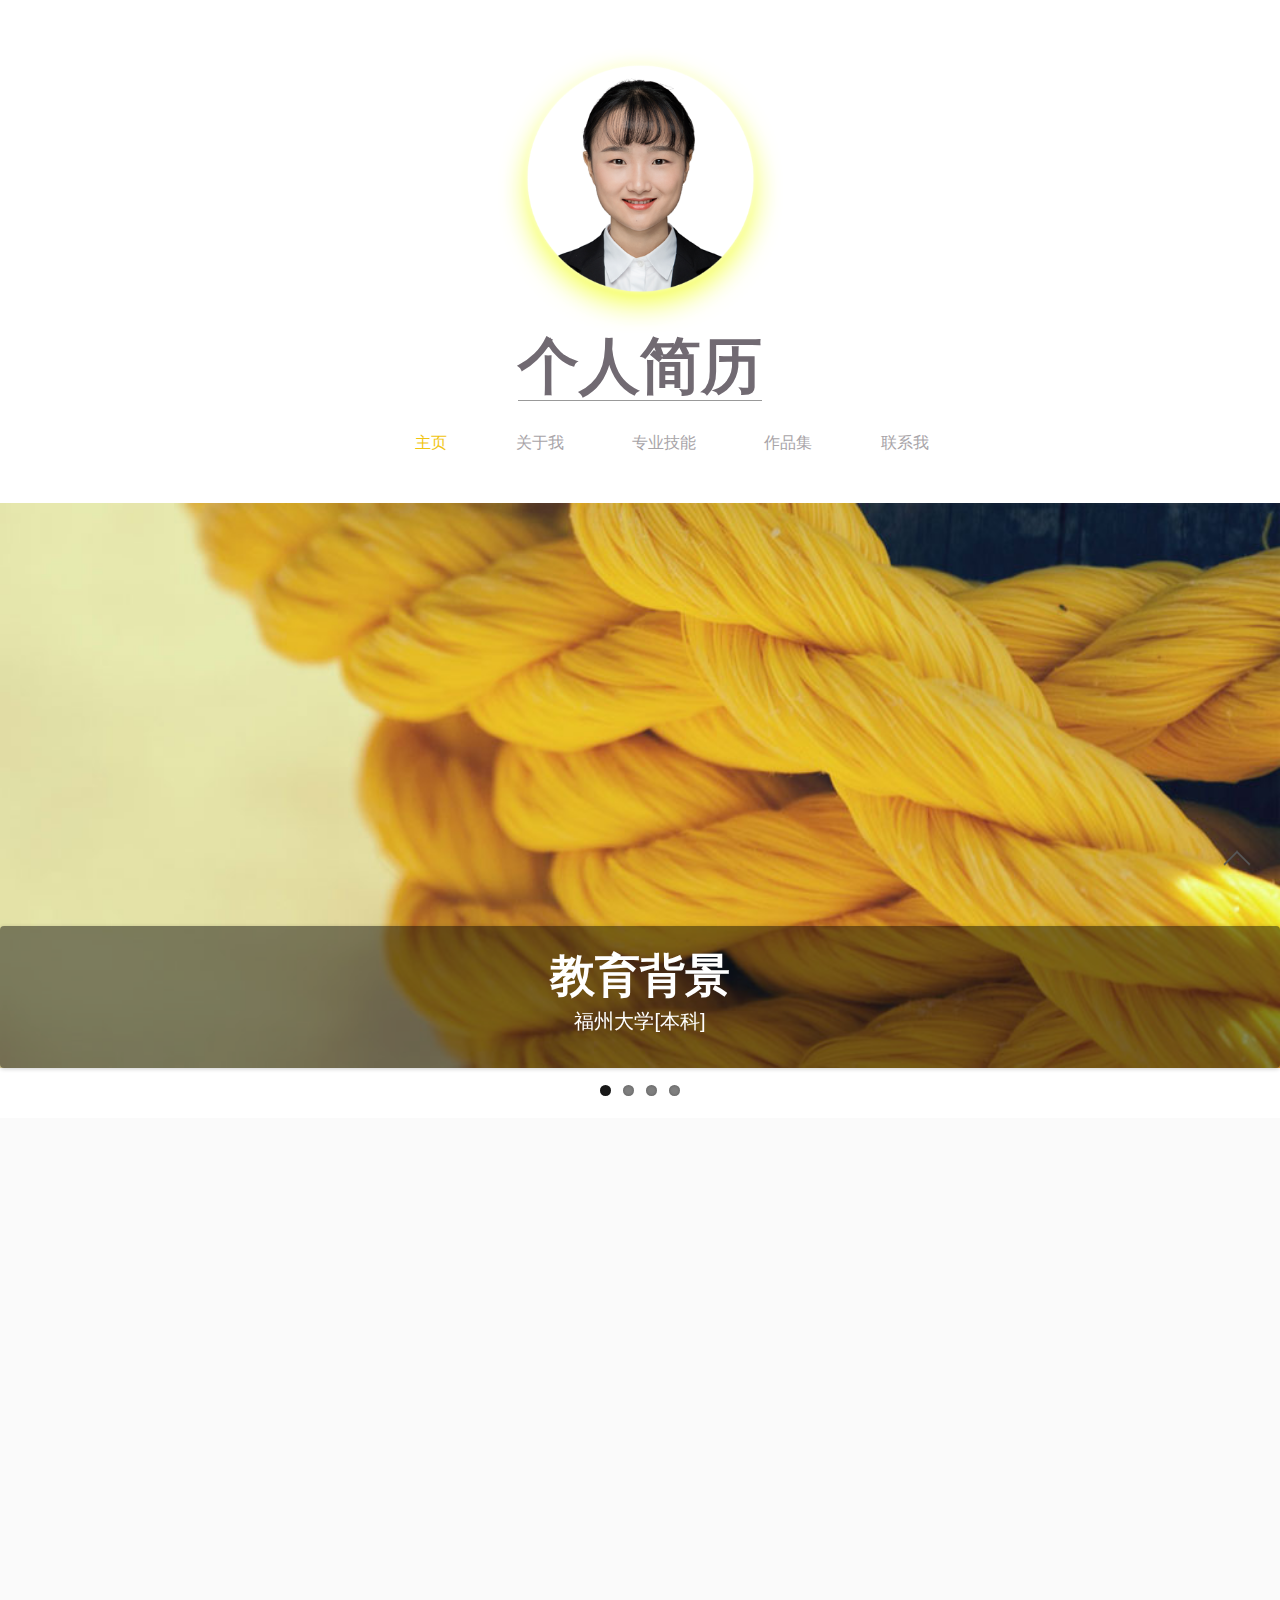
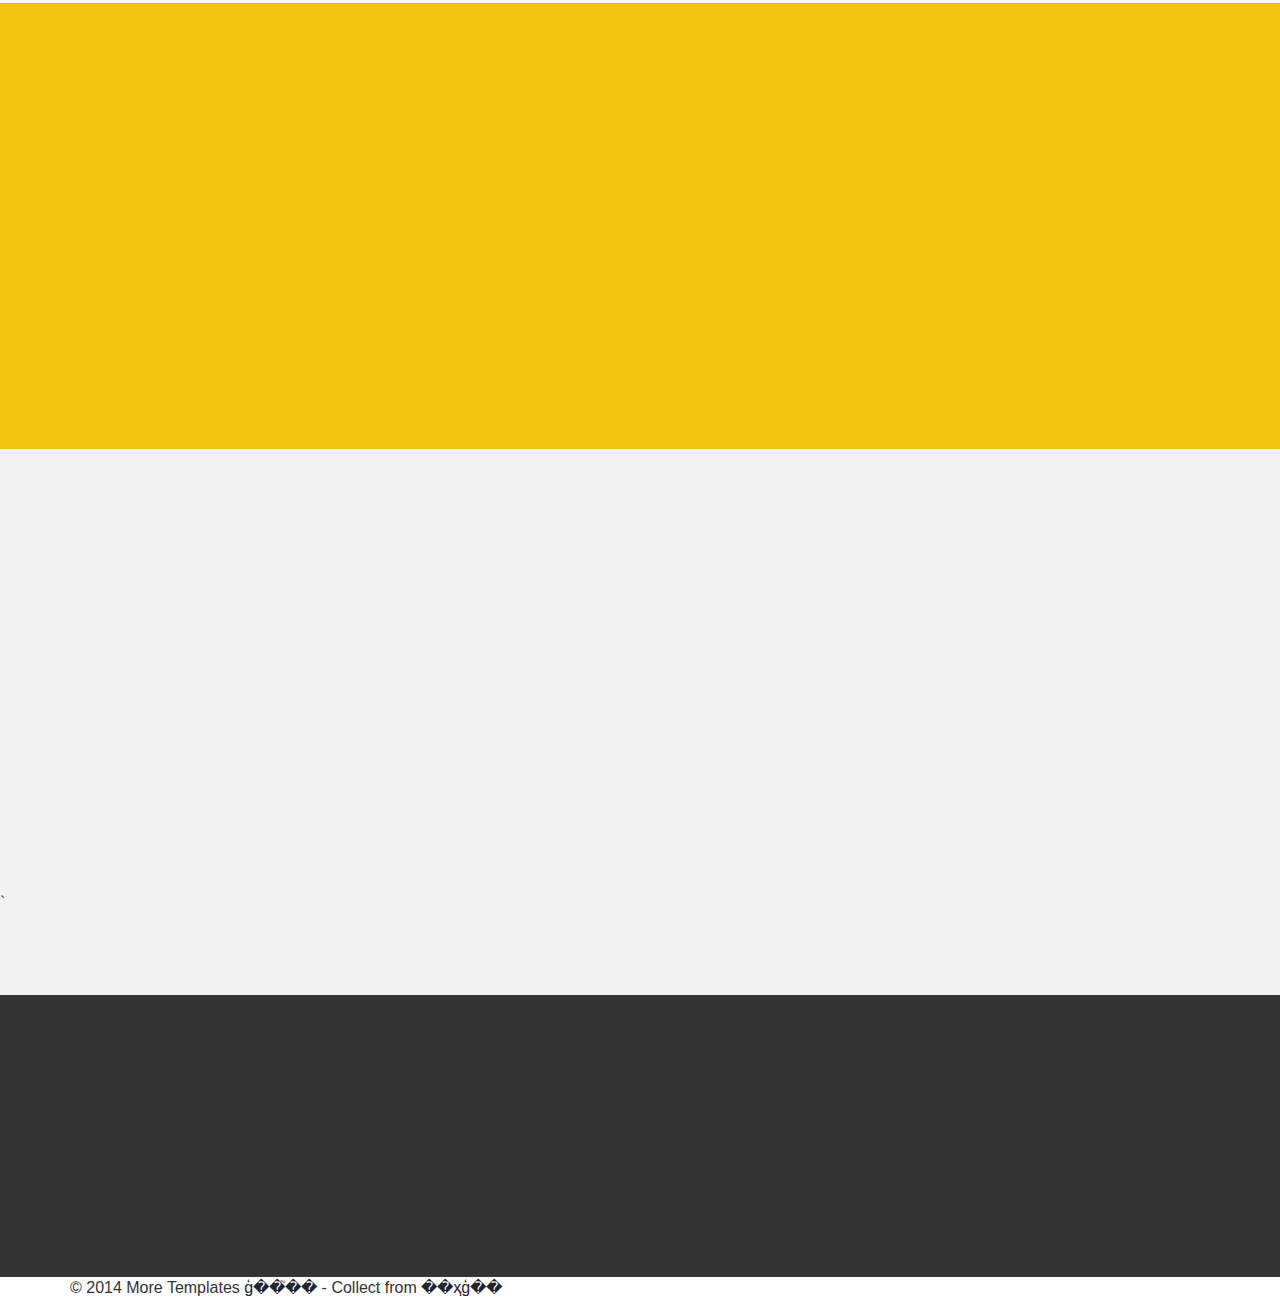
==== index.html @ 710adc5d "first commit" ====
<!DOCTYPE html>
<html>

<head>
    <title>The Vetae bootstrap Website Template</title>
    <link href="css/bootstrap.css" rel='stylesheet' type='text/css' />
    <link href="css/style.css" rel='stylesheet' type='text/css' />
    <meta name="viewport" content="width=device-width, initial-scale=1">
    <script type="application/x-javascript">
        addEventListener("load", function() {
            setTimeout(hideURLbar, 0);
        }, false);

        function hideURLbar() {
            window.scrollTo(0, 1);
        }
    </script>
    <script src="js/jquery-1.11.0.min.js"></script>
    <link rel="stylesheet" href="css/flexslider.css" type="text/css" media="screen" />
    <script src="js/modernizr.js"></script>
    <!--Start-smoth-scrolling-->
    <script type="text/javascript" src="js/move-top.js"></script>
    <script type="text/javascript" src="js/easing.js"></script>
    <script type="text/javascript">
        jQuery(document).ready(function($) {
            $(".scroll").click(function(event) {
                event.preventDefault();
                $('html,body').animate({
                    scrollTop: $(this.hash).offset().top
                }, 1000);
            });
        });
    </script>
    <!--end-smoth-scrolling-->
    <!--animated-css-->
    <link href="css/animate.css" rel="stylesheet" type="text/css" media="all">
    <script src="js/wow.min.js"></script>
    <script>
        new WOW().init();
    </script>
    <!--animated-css-->
</head>

<body>
    <!--- Header Starts Here --->
    <div class="header" id="home">
        <div class="container clock wow bounceIn">
            <div class="myphoto">
                <img src="./images/my.png" alt="">
            </div>
            <div class="logo">
                <h1><a href="index.html">个人简历</a></h1>
            </div>

            <span class="menu"> </span>
            <div class="cleare"> </div>
            <script>
                $("span.menu").click(function() {
                    $("ul.navig").slideToggle("slow", function() {
                        // Animation complete.
                    });
                });
            </script>
            <div class="navigation">
                <ul class="navig">
                    <li><a class="active" href="#home" class="scroll">主页</a></li>
                    <li><a href="#about" class="scroll">关于我</a></li>
                    <li><a href="#services" class="scroll">专业技能</a></li>
                    <li><a href="#project" class="scroll">作品集</a></li>
                    <li><a href="#contact" class="scroll">联系我</a></li>
                </ul>

            </div>
            <div class="clearfix"> </div>
        </div>
    </div>
    <!--- Header Ends Here --->
    <!-- Banner Starts Here -->

    <div class="banner">
        <div class="slider">
            <section class="slider">
                <div class="flexslider">
                    <ul class="slides">

                        <li>
                            <h2>教育背景</h2>
                            <h5>福州大学[本科]</h5>
                        </li>
                        <li>
                            <h2>自学其他证书</h2>
                            <h5>PS高级证书，AI中级证书</h5>
                        </li>
                        <li>
                            <h2>爱好</h2>
                            <h5>跑步健身，阅读，旅行等</h5>
                        </li>
                        <li>
                            <h2> 挚爱名言</h2>
                            <h5>要么不做，要做就做到最好</h5>
                        </li>
                    </ul>
                </div>
            </section>
            <script>
                window.jQuery || document.write('<script src="js/libs/jquery-1.7.min.js">\x3C/script>')
            </script>
            <!--FlexSlider-->
            <script defer src="js/jquery.flexslider.js"></script>
            <script type="text/javascript">
                $(function() {
                    SyntaxHighlighter.all();
                });
                $(window).load(function() {
                    $('.flexslider').flexslider({
                        animation: "slide",
                        start: function(slider) {
                            $('body').removeClass('loading');
                        }
                    });
                });
            </script>
        </div>
    </div>
    <div class="about" id="about">
        <div class="container">
            <div class="jumbotron about1 clock wow bounceIn about-top">
                <div class="icon-include">
                    <i class="iconfont">&#xe60a;</i>
                    <span class="about-key">年龄：</span>
                    <span>29</span>
                </div>
                <div class="icon-include">
                    <i class="iconfont">&#xe611;</i>
                    <span class="about-key">学历：</span>
                    <span>本科</span>
                </div>
                <div class="icon-include">
                    <i class="iconfont">&#xe628;</i>
                    <span class="about-key">坐标：</span>
                    <span>厦门</span>
                </div>
                <div class="icon-include">
                    <i class="iconfont">&#xe62f;</i>
                    <span class="about-key">状态：</span>
                    <span>求职</span>
                </div>
            </div>
            <div class="jumbotron about-content content-1 clock wow bounceIn">
                <p>我是苏彩虹，29岁，福建泉州人，自小便在厦门长大。我之前是就读于福州大学生物科学与工程系，和计算机无关。 自学前端之前，曾经有学过PhotoShop，Ai和AE，纯粹是兴趣使然。后面朋友推荐学习python，就是在学习python中我接触到了前端。前端丰富的页面布局，用户与服务器之间的交互行为，页面制作出来的成就感都让我对前端产生了浓厚的兴趣，便开始系统性专门寻找前端内容开始学习。
                </p>
                <p>我有属于自己的博客和github库，博客里面会分享我的学习笔记。学到目前为止，我能够用做html+css+javascript布局页面，会用node+express+mongodb创建数据库和路由，能够用vue脚手架+Element-UI制作简单的项目。我迫切希望能够更多将所学运用起来，为项目添砖加瓦，也期望能够夯实和拓展更多知识，尽快在2年之内达到P6水平。</p>
                <a href="https://www.cnblogs.com/rainbowupdate/">我的博客</a>
                <a href="https://gitee.com/su_caihong">我的gitee</a>
            </div>
        </div>
    </div>
    </div>
    <div class="content" id="services">
        <div class="container">
            <div class="content-1 clock wow bounceIn">
                <div class="col-md-4">
                    <div class="content-grids">
                        <div class="content-left">
                            <span class="iconfont">&#xe675;</span>
                        </div>
                        <div class="content-right">
                            <h3>HTML+CSS+Javascript</h3>
                            <P>1.熟练使用PS自带切片工具和cutterman切图后构建页面框架</P>
                            <p>2.精通DIV+CSS页面布局，掌握JavaScript，熟练掌握HTML5技术开发，熟练使用bootstrap框架制作响应式布局，熟练使用弹性盒布局，百分比自适应布局。</p>
                        </div>
                        <div class="clearfix"> </div>
                    </div>
                </div>
                <div class="col-md-4">
                    <div class="content-grids">
                        <div class="content-left">
                            <span class="iconfont">&#xe66c;</span>
                        </div>
                        <div class="content-right">
                            <h3>Ajax+Node+MongoDB</h3>
                            <P>1.熟练使用AJAX/JSON,熟悉正则表达式、JS面向对象，JSONP跨域请求。</P>
                            <P>2.了解Node，Gulp，MongoDB和Express，能简单构建服务端路由及使用mongodb数据库</P>
                        </div>
                        <div class="clearfix"> </div>
                    </div>
                </div>
                <div class="col-md-4">
                    <div class="content-grids">
                        <div class="content-left">
                            <span class="iconfont">&#xe671;</span>
                        </div>
                        <div class="content-right">
                            <h3>Git+Vue+jQuery</h3>
                            <P>1.熟练使用git进行项目管理</P>
                            <p>2.了解VUE基本语法、模块组件化、前端路由,会使用axios进行前后端交互。能够利用Vue-cli3和Element-UI制作简单的交互界面。</p>
                            <P>3.熟练使用jQuery框架，能利用jQuery做页面交互</P>
                        </div>
                        <div class="clearfix"> </div>
                    </div>
                </div>
                <div class="clearfix"> </div>
            </div>
        </div>
    </div>
    <!--作品集合-->
    <div class="responsive-tabs" id="project">
        <div class="container">
            <div class="tabs-box clock wow bounceIn">
                <ul class="tabs-menu">
                    <li>
                        <a href="#tab1"><img src="images/f.png" alt="">HTML+CSS+Javascript作品</a>
                    </li>
                    <li>
                        <a href="#tab2"><img src="images/d.png" alt="">Ajax+Node+MongoDB作品</a>
                    </li>
                    <li>
                        <a href="#tab3"><img src="images/u.png" alt="">Git+Vue+jQuery作品</a>
                    </li>
                </ul>
                <div class="clearfix"> </div>
                <div class="tab-grids">
                    <div id="tab1" class="tab-grid">
                        <div class="col-md-2 line1">
                            <a href="http://su_caihong.gitee.io/pinyougou1/">
                                <img src="images/pinyougou.png" alt="">
                            </a>
                            <a href="http://su_caihong.gitee.io/pinyougou1/">
                                <h3>品优购首页</h3>
                            </a>
                            <p>技术：HTML+CSS布局电子购物平台首页，运用jQuery实现电梯导航</p>
                        </div>
                        <div class="col-md-2 line2">
                            <a href="https://rainbow300.github.io/carrie.github.io/"><img src="images/lk_logo_big.png" alt=""></a>
                            <a href="https://rainbow300.github.io/carrie.github.io/">
                                <h3>IT学院首页</h3>
                            </a>
                            <p>技术：使用Bootstrap布局IT学院官网首页</p>
                        </div>
                        <div class="col-md-2 line3">
                            <a href="http://su_caihong.gitee.io/todolist/"><img src="images/todolist.png" alt=""></a>
                            <a href="http://su_caihong.gitee.io/todolist/">
                                <h3>Todolist代办事项</h3>
                            </a>
                            <p>技术：使用jQuery完成简易版本的代办事项线上管理平台</p>
                        </div>
                        <div class="col-md-2 line4">
                            <a href="https://rainbow300.github.io/xiecheng/"><img src="images/xiecheng.jpg" alt=""></a>
                            <a href="https://rainbow300.github.io/xiecheng/">
                                <h3>携程网手机端页面</h3>
                            </a>
                            <p>技术：使用flex布局</p>
                        </div>
                        <div class="col-md-2 line5">
                            <a href="https://rainbow300.github.io/suning/"><img src="images/suning.jpg" alt=""></a>
                            <a href="https://rainbow300.github.io/suning/">
                                <h3>苏宁手机端页面</h3>
                            </a>
                            <p>技术：Rem+媒体查询+less布局页面</p>
                        </div>
                        <div class="col-md-2 line6">
                            <a href="http://su_caihong.gitee.io/tab-toggle/"><img src="images/object.jpg" alt=""></a>
                            <a href="http://su_caihong.gitee.io/tab-toggle/">
                                <h3>基于面向对象思想实现Tab栏切换</h3>
                            </a>
                            <p>技术：基于面向对象思想，使用原生JS实现Tab栏切换</p>
                        </div>
                        <div class="clearfix"> </div>
                    </div>
                    <div id="tab2" class="tab-grid">
                        <div class="col-md-6 line1">
                            <a href="https://gitee.com/su_caihong/blog"><img src="images/blog.jpg" alt=""></a>
                            <a href="https://gitee.com/su_caihong/blog">
                                <h3>博客项目</h3>
                            </a>
                            <p>1.使用express构建模块化路由，并设置静态资源路径，使用art-template进行模板引擎拼接.
                            </p>
                            <p>2.利用MongoDB实现对后台数据的增删改查,使用bcrypt实现密码加密功能</p>
                            <p>3.利用Cookie和Session实现用户的免登陆和退出功能</p>
                            <p>4.通过调取后台数据，实现实时数据分页功能</p>
                        </div>
                        <div class="col-md-6 line2">
                            <a href="https://gitee.com/su_caihong/usertable"><img src="images/userinfo.jpg" alt=""></a>
                            <a href="https://gitee.com/su_caihong/usertable">
                                <h3>用户列表交互页面</h3>
                            </a>
                            <p>1.利用MongoDB实现对后台数据的提取</p>
                            <p>2.利用后台将数据与页面模板拼接好，浏览器读取数据渲染出来</p>
                        </div>
                        <div class="clearfix"> </div>
                    </div>
                    <div id="tab3" class="tab-grid">
                        <div class="col-md-12 line1">
                            <a href="https://gitee.com/su_caihong/online_shop"><img src="images/shop.jpg" alt=""></a>
                            <a href="https://gitee.com/su_caihong/online_shop">
                                <h3>电商后台管理系统</h3>
                            </a>
                            <p>1.利用vue脚手架创建vue项目，vue-router创建路由</p>
                            <P>2.使用axios获取服务端后台数据，element-ui创建页面，实现与后台的数据交互</P>
                        </div>

                        <div class="clearfix"> </div>
                    </div>
                </div>
            </div>
        </div>
        <!--Script-->
        <script src="js/jquery-1.11.0.min.js"></script>
        <script src="js/myscript.js">
        </script>
        `
        <!--Script-->
    </div>
    <!--Responsive-tabs-ends-Here-->
    <div class="contact" id="contact">
        <div class="container">
            <div class="contact-1 clock wow bounceIn">
                <div class="col-md-6 contact-top1">
                    <h3>微信二维码</h3>
                    <img src="./images/二维码.jpg" alt="微信二维码">
                    <div class="clearfix"> </div>
                </div>
                <div class="col-md-6 contact-top2">
                    <p>地址：福建省厦门市集美区</p>
                    <p>邮箱：420845634@qq.com</p>
                    <p class="wechat_id">微信号：rainbow30028109</p>
                </div>
            </div>
        </div>
        <div class="clearfix "> </div>
    </div>
    </div>
    <div class="footer">
        <div class="container">
            <div class="footer-text">
                <p> &copy 2014 More Templates <a href="http://www.cssmoban.com/" target="_blank" title="ģ��֮��">ģ��֮��</a> - Collect from <a href="http://www.cssmoban.com/" title="��ҳģ��" target="_blank">��ҳģ��</a></p>
            </div>
        </div>
        <a href="#home" id="toTop" class="scroll" style="display: block;"> <span id="toTopHover" style="opacity: 1;"> </span></a>
    </div>

</body>

</html>
---- css/style.css ----
h4,
h5,
h6,
h1,
h2,
h3 {
    margin-top: 0;
}

ul,
ol {
    margin: 0;
}

p {
    margin: 0;
}

a {
    text-decoration: none!important;
}

html,
body {
    font-family: "HelveticaNeue", "Helvetica Neue", Helvetica, Arial, sans-serif;
    font-size: 100%;
    background: #fff;
}

body a {
    transition: 0.5s all;
    -webkit-transition: 0.5s all;
    -moz-transition: 0.5s all;
    -o-transition: 0.5s all;
    -ms-transition: 0.5s all;
}

@font-face {
    font-family: 'iconfont';
    src: url('../fonts/iconfont.eot');
    src: url('../fonts/iconfont.woff2') format('embedded-opentype'), url('../fonts/iconfont.woff') format('woff'), url('../fonts/iconfont.ttf') format('truetype'), url('../fonts/iconfont.svg') format('svg');
}

.iconfont {
    font-family: "iconfont" !important;
    font-size: 16px;
    font-style: normal;
    -webkit-font-smoothing: antialiased;
    -webkit-text-stroke-width: 0.2px;
    -moz-osx-font-smoothing: grayscale;
}


/*-- Header Part Starts Here ---*/

.header {
    padding: 3em 0;
    text-align: center;
}

ul.navig {
    padding: 0;
    margin-top: 2em;
}

ul.navig li {
    list-style: none;
    display: inline-block;
    padding-left: 4em;
}

ul.navig li a {
    color: #A8A4A8;
    font-size: 16px;
    text-shadow: 2px 2px #fff;
    -webkit-text-shadow: 2px 2px #fff;
    -moz-text-shadow: 2px 2px #fff;
    -o-text-shadow: 2px 2px #fff;
    display: block;
}

.myphoto {
    position: relative;
    top: 0;
    left: 0;
    right: 0;
    bottom: 0;
    margin: auto;
    width: 25%;
}

.myphoto img {
    width: 100%;
}

.logo h1 a {
    font-size: 1.7em;
    font-weight: 900;
    width: 25%;
    margin: 0 auto;
    border-bottom: 1px solid #999;
    color: #716A72;
}

.logo h1 a:hover {
    text-decoration: none;
}

ul.navig li a:hover,
ul.navig li a.active {
    color: #F1C40F;
    transition: all 0.3s ease;
    -webkit-transition: all 0.3s ease;
    -moz-transition: all 0.3s ease;
    -o-transition: all 0.3s ease;
    text-decoration: none;
}

@media (max-width:768px) {
    span.menu {
        display: block;
        width: 33px;
        height: 33px;
        background: url(../images/menu-icon.png)no-repeat;
        cursor: pointer;
        margin: 0 auto;
        margin-top: 1em;
    }
    .cleare {
        clear: both;
    }
    ul.navig {
        display: none;
        background: #fff;
        text-align: center;
    }
    ul.navig li {
        display: block;
    }
    ul.navig li a {
        color: #fff;
        display: block;
        border-bottom: 1px solid #fff;
        background: rgba(241, 196, 15, 0.87);
        text-shadow: 1px 1px #F1C40F;
        padding: 5px 0px;
    }
    .navigation {
        float: none;
        width: 100%;
        margin-top: 6px;
    }
    .header {
        padding: 1em 0;
    }
    ul.navig li {
        padding-left: 0em;
    }
    ul.navig li a:hover,
    ul.navig li a.active {
        color: #716A72
    }
}


/*-- Header Part Ends Here ---*/

.banner {
    background: url('../images/bnr.jpg') no-repeat;
    background-size: 100% 100%;
    min-height: 600px;
}

.about {
    margin-top: 50px;
    background-color: #fafafa;
    transition: all 0.3s ease;
}

.about .jumbotron {
    display: flex;
    position: relative;
    padding-top: 25px;
    padding-bottom: 25px;
    width: 1000px;
    top: 0;
    left: 0;
    right: 0;
    bottom: 0;
    margin: 0 auto;
}

.about .about-content {
    font-family: "Helvetica Neue", Helvetica, Arial, sans-serif;
    color: #716a72;
}

.about .icon-include {
    margin: 0 50px;
    width: 100px;
    height: 100px;
    border-radius: 50px;
    background-color: #F1C40F;
    text-align: center;
    color: #fff;
    box-shadow: 5px 5px 5px #BCBCBC;
}

.about .icon-include span {
    color: #F1C40F;
    font-size: 18px;
}

.about .iconfont {
    font-size: 80px;
}

ul.slides li h2 {
    color: #fff;
    font-size: 2.8em;
    font-weight: 700;
}

ul.slides li h5 {
    color: #fff;
    font-size: 20px;
    font-weight: 300;
}

.content {
    background: #F1C40F;
    padding: 6em 0px;
    border-top: 1px solid rgba(37, 25, 25, 0.05);
}

.content1 h3 {
    font-size: 1.5em;
    font-weight: 700;
    color: #fff;
}

.content1 p {
    font-size: 15px;
    font-weight: 700;
    color: #fff;
}

.content-left {
    float: left;
    width: 25%;
    margin: -38px 8px;
    width: 78px;
    height: 78px;
    border-radius: 39px;
    background-color: #fff;
    text-align: center;
    color: #F1C40F;
    box-shadow: 2px 2px 2px #dab10f;
}

.content-left span {
    font-size: 60px;
}

.content-right {
    float: right;
    width: 73%;
}

.content-right h3 {
    font-size: 20px;
    color: #fff;
    font-weight: 900;
    border-bottom: 1px solid #E4E4E4;
    padding-bottom: 1.3em;
    margin: 0px;
}

.content-right p {
    font-size: 15px;
    color: #fff;
    padding: 1em 0px 0.2em 0px;
    text-align: start;
}

.content-right a {
    padding: 0.5em 1em;
    background: #F1C40F;
    color: #fff;
    font-weight: 600;
    font-size: 16px;
    outline: none;
    border-radius: 0.3em;
    -webkit-border-radius: 0.3em;
    -moz-border-radius: 0.3em;
    -o-border-radius: 0.3em;
    transition: all 0.3s ease;
    -webkit-transition: all 0.3s ease;
    -moz-transition: all 0.3s ease;
    -o-transition: all 0.3s ease;
}

.content-right a:hover {
    background: #8C7F80;
    text-decoration: none;
    color: #fff;
}

.project {
    background: #fff;
    padding: 4em 0px 5em 0px;
}

.portfolio {
    background: #FAFAFA;
}

.portfolio-bottom {
    background: #fff;
}

.contact-top1 h3 {
    font-size: 1.4em;
    font-weight: 700;
    color: #fff;
    padding-bottom: 0.7em;
    margin: 0px;
}

.contact-top1 img {
    margin: 0 auto;
    width: 30%;
}

.contact {
    background: #333333;
    padding: 1em 0px;
}

.contact-top2 {
    text-align: center;
    margin-top: 80px;
    color: #fff;
}

.wechat_id {
    display: none;
}

#toTop {
    display: none;
    text-decoration: none;
    position: fixed;
    bottom: 10px;
    right: 10px;
    overflow: hidden;
    width: 48px;
    height: 48px;
    border: none;
    text-indent: 100%;
    background: url(../images/scroll-top.png) no-repeat 0px 0px;
}


/* 作品集合 */

.tabs-box {
    position: relative;
}

ul.tabs-menu {
    margin: 0;
    padding: 0;
}

ul.tabs-menu li {
    display: inline-block;
}

ul.tabs-menu li a {
    font-size: 1em;
    text-transform: uppercase;
    padding: 1em 2em;
    text-decoration: none;
    background: rgba(190, 182, 182, 0.12);
    color: #F1C40F;
    float: left;
    border-right: 5px solid #F2F2F2;
    font-weight: 700;
}

.tab-grid h3 {
    font-weight: 600;
    font-family: "HelveticaNeue", "Helvetica Neue", Helvetica, Arial, sans-serif;
    font-size: 1em;
    margin-top: 5px;
    padding: 0.5em 0 0 0;
    color: #716a72;
}

.line2 {
    padding-left: 32px;
}

.line1 {
    border-right: 1px solid #F2F2F2;
    padding-right: 26px;
}

.tab-grid p {
    font-size: 15px;
    color: #9D9D9D;
    padding-top: 1em;
    margin: 0px;
}

.tab-grid img {
    width: 100%;
}

.responsive-tabs {
    background: #f2f2f2;
    background: -moz-linear-gradient(top, #f2f2f2 0%, #f2f2f2 47%, #f2f2f2 100%);
    background: -webkit-gradient(linear, left top, left bottom, color-stop(0%, #f2f2f2), color-stop(47%, #f2f2f2), color-stop(100%, #f2f2f2));
    background: -webkit-linear-gradient(top, #f2f2f2 0%, #f2f2f2 47%, #f2f2f2 100%);
    background: -o-linear-gradient(top, #f2f2f2 0%, #f2f2f2 47%, #f2f2f2 100%);
    background: -ms-linear-gradient(top, #f2f2f2 0%, #f2f2f2 47%, #f2f2f2 100%);
    background: linear-gradient(to bottom, #f2f2f2 0%, #f2f2f2 47%, #f2f2f2 100%);
    filter: progid: DXImageTransform.Microsoft.gradient( startColorstr='#f2f2f2', endColorstr='#f2f2f2', GradientType=0);
    padding: 5em 0px;
}

.tab-grid {
    background: #ffffff;
    background: -moz-linear-gradient(top, #ffffff 0%, #ffffff 100%);
    background: -webkit-gradient(linear, left top, left bottom, color-stop(0%, #ffffff), color-stop(100%, #ffffff));
    background: -webkit-linear-gradient(top, #ffffff 0%, #ffffff 100%);
    background: -o-linear-gradient(top, #ffffff 0%, #ffffff 100%);
    background: -ms-linear-gradient(top, #ffffff 0%, #ffffff 100%);
    background: linear-gradient(to bottom, #ffffff 0%, #ffffff 100%);
    filter: progid: DXImageTransform.Microsoft.gradient( startColorstr='#ffffff', endColorstr='#ffffff', GradientType=0);
    padding: 2.5em 0px;
}

ul.tabs-menu li a:hover {
    background: #ffffff;
    background: -moz-linear-gradient(top, #ffffff 0%, #ffffff 100%);
    background: -webkit-gradient(linear, left top, left bottom, color-stop(0%, #ffffff), color-stop(100%, #ffffff));
    background: -webkit-linear-gradient(top, #ffffff 0%, #ffffff 100%);
    background: -o-linear-gradient(top, #ffffff 0%, #ffffff 100%);
    background: -ms-linear-gradient(top, #ffffff 0%, #ffffff 100%);
    background: linear-gradient(to bottom, #ffffff 0%, #ffffff 100%);
    filter: progid: DXImageTransform.Microsoft.gradient( startColorstr='#ffffff', endColorstr='#ffffff', GradientType=0);
    transition: all 0.3s ease;
    -webkit-transition: all 0.3s ease;
    -moz-transition: all 0.3s ease;
    -o-transition: all 0.3s ease;
}

ul.tabs-menu li a img {
    padding-right: 10px;
}


/*---//project-tabs ends Here----*/

@media (max-width:1366px) {
    .banner {
        min-height: 581px;
    }
}

@media (max-width:1280px) {
    .mother-grid {
        padding: 2em 0px;
    }
    .banner {
        min-height: 550px;
    }
    .content-left {
        margin: -38px 8px;
        width: 70px;
        height: 70px;
        border-radius: 35px;
    }
    .content-left span {
        font-size: 58px;
    }
    @media (max-width:1024px) {
        .header h1 a {
            font-size: 1.1em;
        }
        .banner {
            min-height: 473px;
        }
        .header h1 {
            padding-bottom: 0.2em;
        }
        .nav-top ul {
            margin: 1em 0px 0px 0px;
        }
        .nav-top ul li {
            padding-left: 3em;
        }
        .about {
            margin-top: 10px;
        }
        .about .jumbotron {
            width: 760px;
        }
        .about .icon-include {
            margin: 0 40px;
            width: 80px;
            height: 80px;
            border-radius: 40px;
            box-shadow: 2px 2px 2px #BCBCBC;
        }
        .about .icon-include span {
            color: #F1C40F;
            font-size: 0.8em;
        }
        .about .iconfont {
            font-size: 70px;
        }
        .about .about-content p {
            font-size: 1em;
        }
        .content {
            padding: 2em 0px 3.5em 0px;
        }
        .content-right {
            width: 73%;
        }
        .content-left {
            margin: -10px 12px;
            width: 50px!important;
            height: 50px;
            border-radius: 25px;
            width: 27%;
        }
        .contact-top1 {
            display: none
        }
        .contact-top2 {
            margin-top: 10px;
        }
        .wechat_id {
            display: block;
        }
        .content-left span {
            font-size: 40px;
        }
        .line1 img {
            width: 97%;
        }
        .line2 img {
            width: 98%;
        }
        .line2 {
            padding-left: 16px;
        }
        .line1 {
            padding: 0px 6px 0px 14px;
        }
        .line2 {
            padding: 0px 7px 0px 20px;
        }
        .project {
            padding: 3em 0px 4em 0px;
        }
        ul.tabs-menu li a {
            font-size: 12px;
        }
    }
    @media (max-width:768px) {
        .header h1 {
            font-size: 2em;
            width: 25%;
            margin: 0 auto;
        }
        .myphoto {
            width: 35%;
        }
        ul.slides li h2 {
            font-size: 1.8em;
        }
        .banner {
            min-height: 370px;
        }
        .about {
            margin-top: 10px;
        }
        .about .jumbotron {
            width: 600px;
        }
        .about .icon-include {
            margin: 0 30px;
            width: 70px;
            height: 70px;
            border-radius: 35px;
            box-shadow: 2px 2px 2px #BCBCBC;
        }
        .about .icon-include span {
            color: #F1C40F;
            font-size: 0.6em;
        }
        .about .icon-include .about-key {
            display: none;
        }
        .about .iconfont {
            font-size: 60px;
        }
        .about .about-content p {
            font-size: 1em;
        }
        .flexslider {
            padding: 1.4em 0px;
        }
        .content-grids {
            text-align: center;
            padding: 13px 0px;
        }
        .content-left {
            float: none;
            width: 12%;
            margin: 0 auto;
        }
        .content-left span {
            margin-top: 0px;
        }
        .content-right {
            width: 100%;
            float: none;
        }
        .content-right h3 {
            width: 58%;
            margin: 0 auto;
            padding: 10px 0px;
        }
        .content-right p {
            padding: 1px 0px 0.2em 0px;
            font-size: 18px;
            width: 81%;
            margin: 0 auto;
        }
        ul.tabs-menu li a {
            font-size: 22px;
            padding: 0.4em 0.8em;
        }
        .line1,
        .line2 {
            text-align: center;
            padding: 12px 0px;
        }
        .line1 img,
        .line2 img {
            width: 80%;
        }
        .line1 p,
        .line2 p {
            font-size: 16px;
            padding-top: 1em;
            width: 84%;
            margin: 0 auto;
        }
    }
    @media (max-width:640px) {
        .myphoto {
            width: 40%;
        }
        .banner {
            min-height: 317px;
        }
        .flexslider {
            padding: 1.2em 0px;
        }
        .about .jumbotron {
            width: 480px;
        }
        .about .icon-include {
            margin: 0 30px;
            width: 50px;
            height: 50px;
            border-radius: 25px;
        }
        .about .iconfont {
            font-size: 40px;
        }
        .about .icon-include span {
            color: #F1C40F;
            font-size: 0.4em;
        }
        .content-left {
            width: 14%;
        }
        .content-right p {
            font-size: 14px;
        }
        .content {
            padding: 1.1em 0px 2em 0px;
        }
        .content-right h3 {
            font-size: 20px;
        }
        .project {
            padding: 2em 0px 3em 0px;
        }
        ul.tabs-menu li a {
            font-size: 18px;
        }
        .tab-grid,
        .responsive-tabs {
            padding: 2em 0px;
        }
        .header h1 a {
            font-size: 0.8em;
        }
        .line2 {
            display: none;
        }
    }
    @media (max-width:480px) {
        ul.slides li h2 {
            font-size: 1.3em;
            padding-top: 10px;
        }
        ul.slides li h5 {
            font-size: 17px;
        }
        .banner {
            min-height: 207px;
            background-size: 100%;
        }
        .myphoto {
            width: 3 50%;
        }
        .header h1 a {
            font-size: 0.6em;
        }
        span.menu img {
            cursor: pointer;
        }
        span.menu img {
            width: 80%;
        }
        .content-right h3 {
            font-size: 14px;
            width: 58%;
        }
        .content-left {
            width: 20%;
        }
        .content-right p {
            font-size: 12px;
            line-height: 1.6em;
        }
        .content-right a {
            padding: 0.5em 2.3em;
            font-size: 14px;
        }
        ul.tabs-menu li a img {
            padding-right: 5px;
            width: 12%;
        }
        ul.tabs-menu li a {
            font-size: 18px;
            padding: 6px 5px;
        }
        .tab-grid,
        .responsive-tabs {
            padding: 1em 0px;
        }
        .line1 p,
        .line2 p {
            font-size: 15px;
            padding-top: 10px;
        }
    }
    @media (max-width:320px) {
        .banner {
            min-height: 135px;
        }
        ul.slides li h5 {
            font-size: 15px;
            margin: 5px 0px;
        }
        ul.slides li h2 {
            font-size: 1em;
            padding-top: 5px;
            margin: 3px 0px;
        }
        .header h1 a {
            font-size: 0.8em;
        }
        .content-right h3 {
            font-size: 18px;
            width: 75%;
        }
        .content-left span {
            width: 65px;
            height: 65px;
        }
        .content-right p {
            width: 100%;
        }
        .mother-grid {
            padding: 10px 0px;
            margin-bottom: 5px;
        }
        .header h1 {
            margin: 0px 0px;
            padding: 0px;
        }
        .content {
            padding: 0.5em 0px 1em 0px;
        }
        .project {
            padding: 1em 0px 1.5em 0px;
        }
        .tab-grid,
        .responsive-tabs {
            padding: 0.3em 0px;
        }
        ul.tabs-menu li {
            display: block;
            float: none;
        }
        ul.tabs-menu li a {
            width: 100%;
            margin: 4px 0px;
            text-align: center;
            font-size: 12px;
        }
        ul.tabs-menu li a img {
            padding-right: 0px;
            width: 5%;
            margin-right: 8px;
        }
        .header.clock.wow.bounceIn.animated {
            padding-bottom: 5px;
        }
    }
}
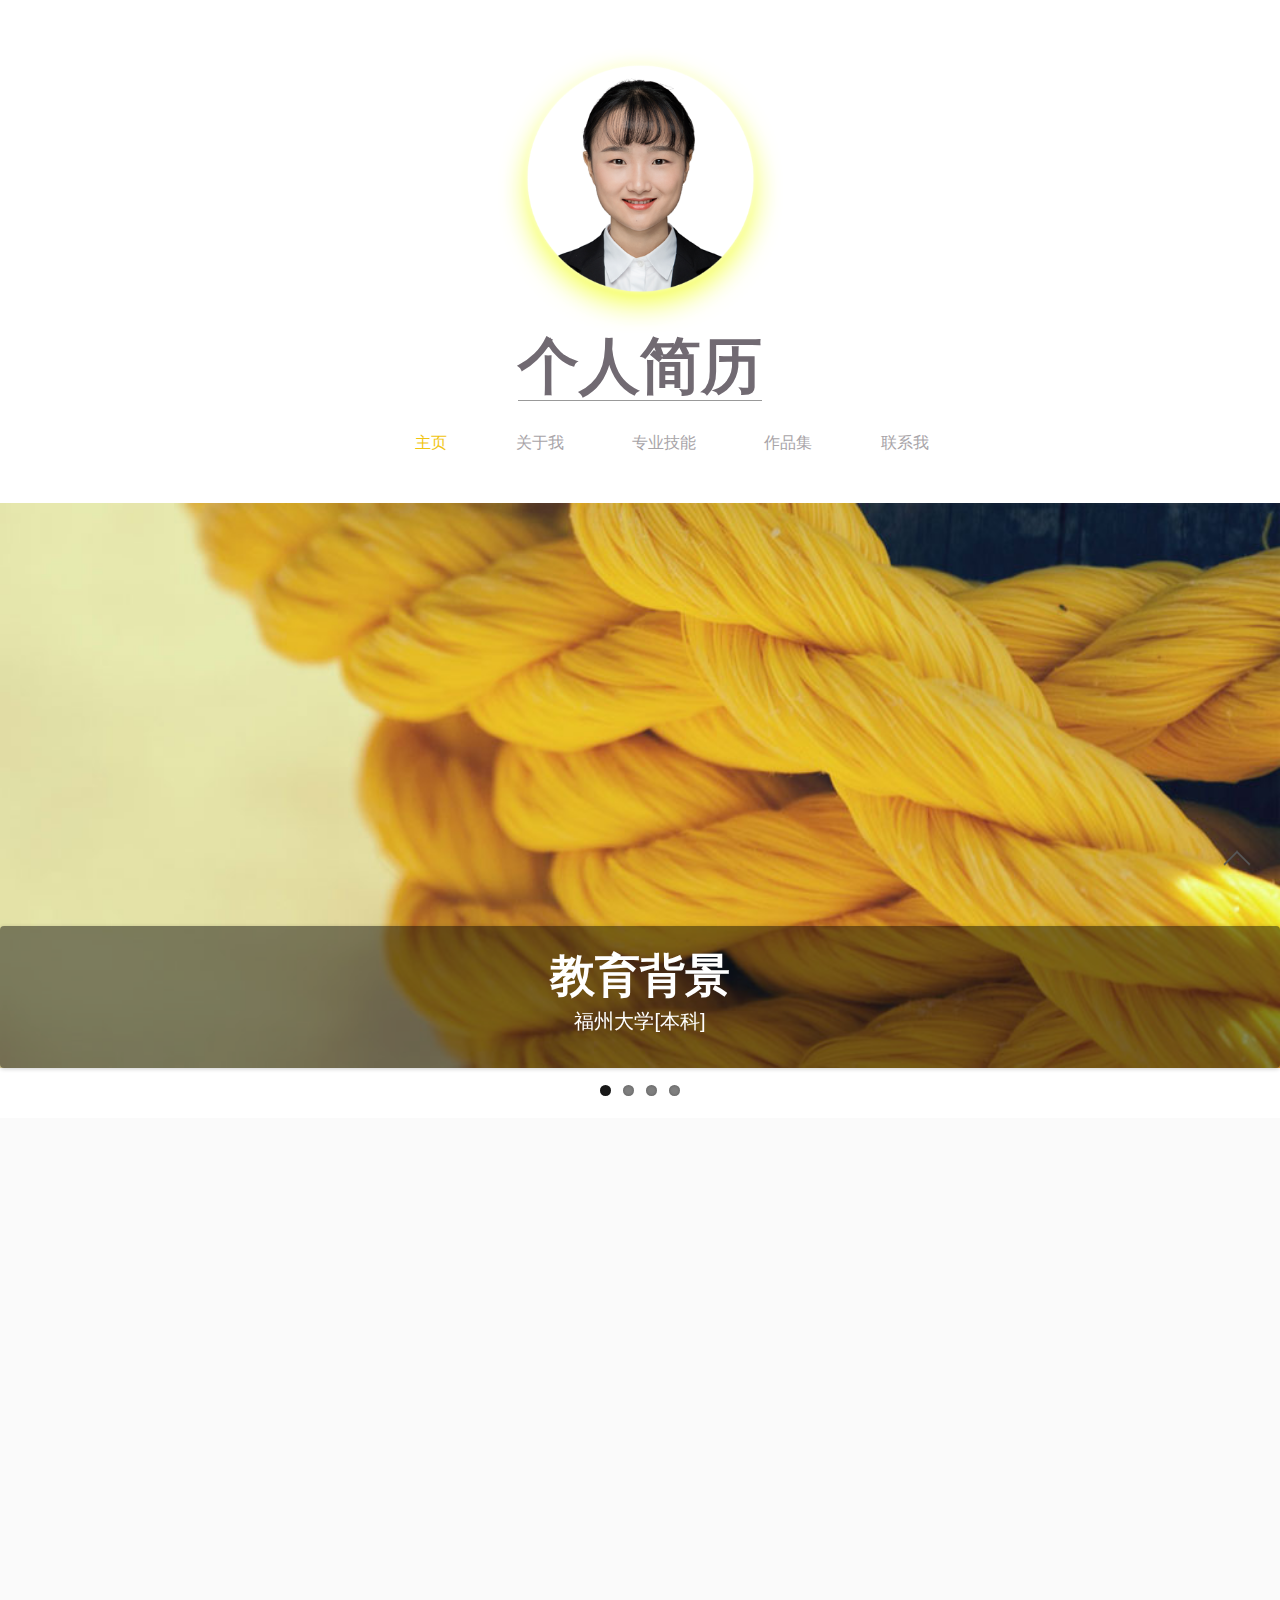
==== commit 5878b318: "第三次提交" ====
--- a/index.html
+++ b/index.html
@@ -2,7 +2,8 @@
 <html>
 
 <head>
-    <title>The Vetae bootstrap Website Template</title>
+    <meta charset="UTF-8">
+    <title>苏彩虹的简历</title>
     <link href="css/bootstrap.css" rel='stylesheet' type='text/css' />
     <link href="css/style.css" rel='stylesheet' type='text/css' />
     <meta name="viewport" content="width=device-width, initial-scale=1">
@@ -147,11 +148,11 @@
                 </div>
             </div>
             <div class="jumbotron about-content content-1 clock wow bounceIn">
-                <p>我是苏彩虹，29岁，福建泉州人，自小便在厦门长大。我之前是就读于福州大学生物科学与工程系，和计算机无关。 自学前端之前，曾经有学过PhotoShop，Ai和AE，纯粹是兴趣使然。后面朋友推荐学习python，就是在学习python中我接触到了前端。前端丰富的页面布局，用户与服务器之间的交互行为，页面制作出来的成就感都让我对前端产生了浓厚的兴趣，便开始系统性专门寻找前端内容开始学习。
-                </p>
-                <p>我有属于自己的博客和github库，博客里面会分享我的学习笔记。学到目前为止，我能够用做html+css+javascript布局页面，会用node+express+mongodb创建数据库和路由，能够用vue脚手架+Element-UI制作简单的项目。我迫切希望能够更多将所学运用起来，为项目添砖加瓦，也期望能够夯实和拓展更多知识，尽快在2年之内达到P6水平。</p>
-                <a href="https://www.cnblogs.com/rainbowupdate/">我的博客</a>
-                <a href="https://gitee.com/su_caihong">我的gitee</a>
+                <p>我是苏彩虹，29岁，福建泉州人，自小便在厦门长大。我之前是就读于福州大学生物科学与工程系，和计算机无关。 自学前端之前，曾经有学过PhotoShop，Ai和AE，纯粹是兴趣使然。后面朋友推荐学习python，就是在学习python中我接触到了前端。 前端丰富的页面布局，用户与服务器之间的交互行为，页面制作出来的成就感都让我对前端产生了浓厚的兴趣，便开始系统性专门寻找前端内容开始学习。我有属于自己的博客和github库，博客里面会分享我的学习笔记。学到目前为止，我能够用做html+css+javascript布局页面，会用node+express+mongodb创建数据库和路由，能够用vue脚手架+Element-UI制作简单的项目。我迫切希望能够更多将所学运用起来，为项目添砖加瓦，也期望能够夯实和拓展更多知识，尽快在2年之内达到P6水平。
+                    <a href="https://www.cnblogs.com/rainbowupdate/">我的博客</a>
+                    <a href="https://gitee.com/su_caihong">我的gitee</a></p>
+
+
             </div>
         </div>
     </div>
@@ -304,13 +305,13 @@
                 </div>
             </div>
         </div>
-        <!--Script-->
-        <script src="js/jquery-1.11.0.min.js"></script>
-        <script src="js/myscript.js">
-        </script>
-        `
-        <!--Script-->
-    </div>
+    </div>
+    <!--Script-->
+    <script src="js/jquery-1.11.0.min.js"></script>
+    <script src="js/myscript.js">
+    </script>
+    <!--Script-->
+
     <!--Responsive-tabs-ends-Here-->
     <div class="contact" id="contact">
         <div class="container">
@@ -327,15 +328,9 @@
                 </div>
             </div>
         </div>
-        <div class="clearfix "> </div>
-    </div>
+        <div class="clearfix "></div>
     </div>
     <div class="footer">
-        <div class="container">
-            <div class="footer-text">
-                <p> &copy 2014 More Templates <a href="http://www.cssmoban.com/" target="_blank" title="ģ��֮��">ģ��֮��</a> - Collect from <a href="http://www.cssmoban.com/" title="��ҳģ��" target="_blank">��ҳģ��</a></p>
-            </div>
-        </div>
         <a href="#home" id="toTop" class="scroll" style="display: block;"> <span id="toTopHover" style="opacity: 1;"> </span></a>
     </div>
 
